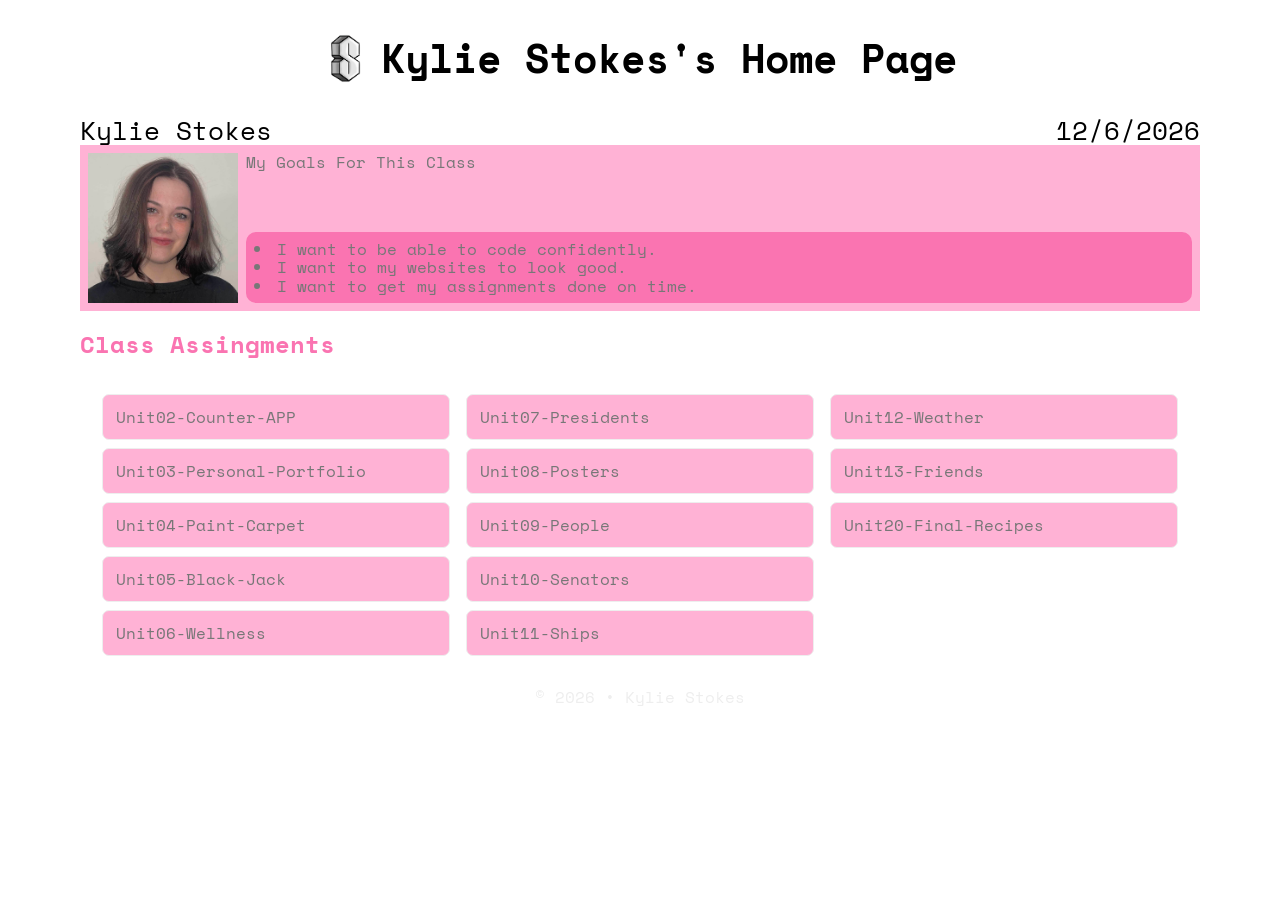
==== index.html @ 343bcecd "Update index.html" ====
<!DOCTYPE html>
<html lang="en">

<head>
    <meta charset="UTF-8">
    <meta name="viewport" content="width=device-width, initial-scale=1.0">
    <title>Kylie Stokes's Home Page</title>

    <link rel="preconnect" href="https://fonts.googleapis.com">
    <link rel="preconnect" href="https://fonts.gstatic.com" crossorigin>
    <link href="https://fonts.googleapis.com/css2?family=Space+Mono:ital,wght@0,400;0,700;1,400;1,700&display=swap"
        rel="stylesheet">

    <link rel="stylesheet" href="css/normalize.css">
    <link rel="stylesheet" href="css/small.css">
    <link rel="stylesheet" href="css/medium.css">
    <link rel="stylesheet" href="css/large.css">

</head>

<body>
    <header>
        <img src="images/logo.png" alt="logo for site" height="50">
        <h1>Kylie Stokes's Home Page</h1>
    </header>
    <main>
        <section class="who">
            <p>Kylie Stokes</p>
            <date>
                <script>document.write(new Date().toLocaleDateString())</script>
            </date>
        </section>
        <section class="about">
            <img src="images/profile.jpg" width="150" height="150" alt="Kylie's Photo">
            <div>
                <p>My Goals For This Class</p>
                <ul>
                    <li>I want to be able to code confidently.</li>
                    <li>I want to my websites to look good.</li>
                    <li>I want to get my assignments done on time.</li>
                </ul>
            </div>
        </section>

        <h2>Class Assingments</h2>
        <div class="assignments">
            <a href="#">Unit02-Counter-APP</a>
            <a href="personalPortfolio/index.html">Unit03-Personal-Portfolio</a>
            <a href="homeImprovementCalculator/index.html">Unit04-Paint-Carpet</a>
            <a href="#">Unit05-Black-Jack</a>
            <a href="wellnessTracker/index.html">Unit06-Wellness</a>
            <a href="presidents/index.html">Unit07-Presidents</a>
            <a href="#">Unit08-Posters</a>
            <a href="#">Unit09-People</a>
            <a href="#">Unit10-Senators</a>
            <a href="#">Unit11-Ships</a>
            <a href="#">Unit12-Weather</a>
            <a href="#">Unit13-Friends</a>
            <a href="#">Unit20-Final-Recipes</a>

        </div>

    </main>

    <script src="js/scripts.js"></script>


    
    <!-- start footer -->
    <footer>
        &copy; 2026 &bull; Kylie Stokes
    </footer>

</body>

</html>
---- css/small.css ----
/* Prevent adjustments of font size after orientation changes in IE on Windows Phone and in iOS.  */
html {
    -webkit-text-size-adjust: 100%;
    -ms-text-size-adjust: 100%;
}

/*  apply a natural box layout model to all elements  */
* {
    -moz-box-sizing: border-box;
    -webkit-box-sizing: border-box;
    box-sizing: border-box;
}

body {
    font-size: 16px;
    font-family: "Space Mono", monospace;
}

header {
    display: flex;
    justify-content: center;
    padding: .5rem 2vw;
    align-items: center;

}

header h1 {
    font-size: 1rem;
    padding-left: .5rem;
}

main {
    margin: 1rem 2%;
}

section.who {
    display: flex;
    justify-content: space-between;
    font-size: 1.2rem;

}

section.who p {
    margin: 0;
}

section.about {
    display: flex;
    background-color: rgb(255, 178, 213);
    padding: .5rem;
}

section.about p {
    margin: 0;
    color: #777;
}

section.about ul {
    margin: 0;
    padding: 0;
    color: #777;
}

section.about div {
    display: flex;
    flex-direction: column;
    justify-content: space-between;
    margin-left: .5rem;
    width: 100%;
}

section.about div ul {
    background-color: rgb(250, 116, 177);
    border-radius: 10px;
    padding: .5rem;
    list-style-position: inside;
}

h2 {
    font-size: 1rem;
    color: rgb(250, 116, 177);
}

.popbox ul li {
    list-style-type: circle;
    list-style-position: inside;
}

.assignments {
    padding: 1rem 2%;
}

.assignments a {
    display: block;
    padding: .8rem;
    margin-bottom: .5rem;
    border: 1px solid #eee;
    background-color: rgb(255, 178, 213);
    border-radius: 7px;
    color: #777;
    text-decoration: none;
}

.assignments a:hover {
    background-color: rgb(250, 116, 177);
    color: black;
}

footer {
    padding: 1rem;
    text-align: center;
    color: #eee;

}
---- css/medium.css ----
@media only screen and (min-width: 35rem) {
    header {
        grid-template-columns: 50px auto;
    }

    header h1 {
        font-size: 2rem;
    }

    section.who {
        font-size: 1.6rem;
    }

    section.stack figure {
        flex-basis: 25%;
    }

    h2 {
        font-size: 1.5rem;
    }

    .assignments {
        column-count: 2;
    }

    .assignments a {
        display: block;

    }



    /* end media query*/
---- css/large.css ----
@media only screen and (min-width: 60rem) {

    header,
    main,
    footer {
        max-width: 70rem;
        margin: 0 auto;
    }

    header h1 {
        font-size: 2.5rem;
    }

    .assignments {
        column-count: 3;
    }

    .assignments a {
        display: block;
    }

    /* end media query*/
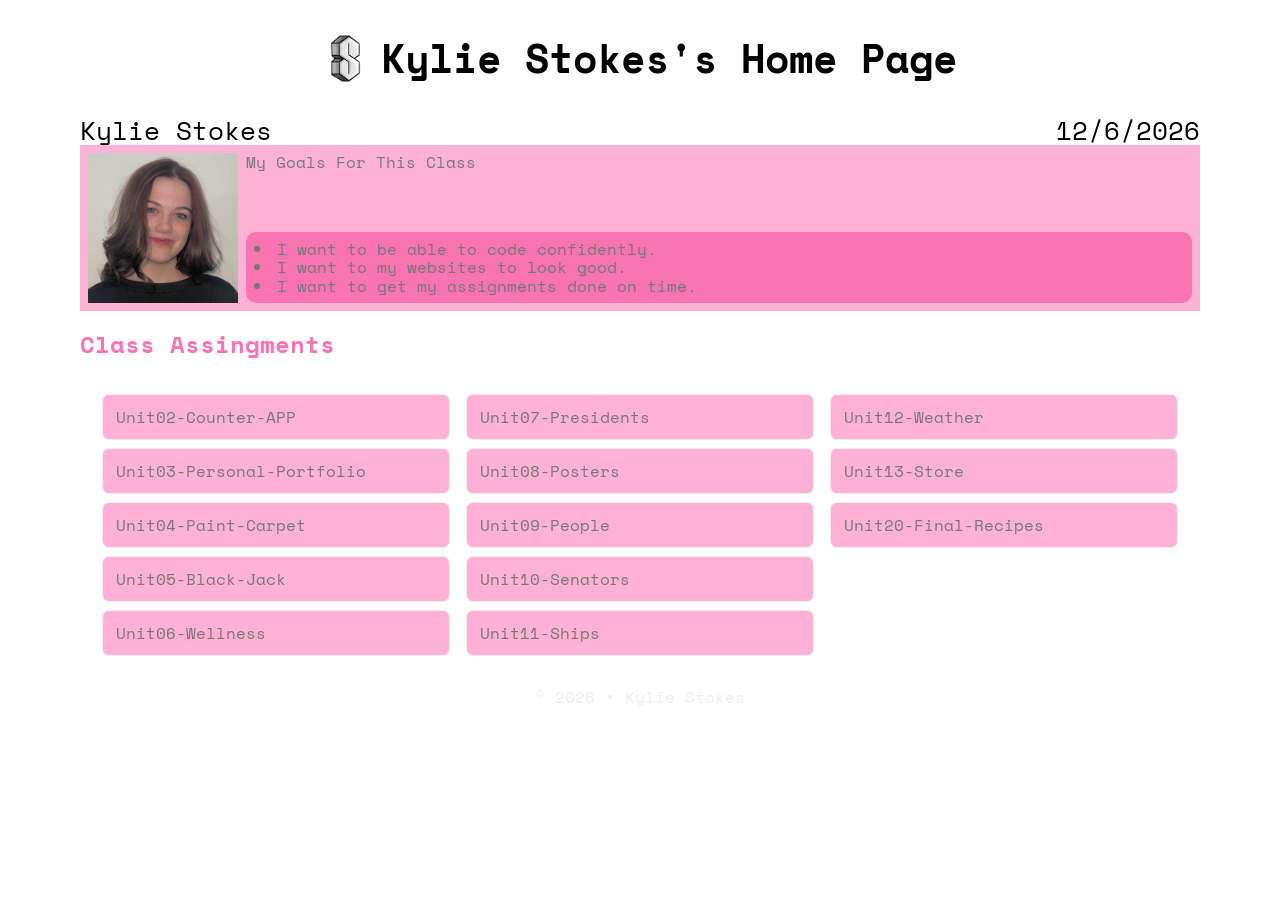
==== commit fa633203: "Update index.html" ====
--- a/index.html
+++ b/index.html
@@ -50,12 +50,12 @@
             <a href="#">Unit05-Black-Jack</a>
             <a href="wellnessTracker/index.html">Unit06-Wellness</a>
             <a href="presidents/index.html">Unit07-Presidents</a>
-            <a href="#">Unit08-Posters</a>
-            <a href="#">Unit09-People</a>
-            <a href="#">Unit10-Senators</a>
-            <a href="#">Unit11-Ships</a>
-            <a href="#">Unit12-Weather</a>
-            <a href="#">Unit13-Friends</a>
+            <a href="posters/index.html">Unit08-Posters</a>
+            <a href="people/index.html">Unit09-People</a>
+            <a href="senators/index.html">Unit10-Senators</a>
+            <a href="ships/index.html">Unit11-Ships</a>
+            <a href="weather/index.html">Unit12-Weather</a>
+            <a href="store/index.html">Unit13-Store</a>
             <a href="#">Unit20-Final-Recipes</a>
 
         </div>
